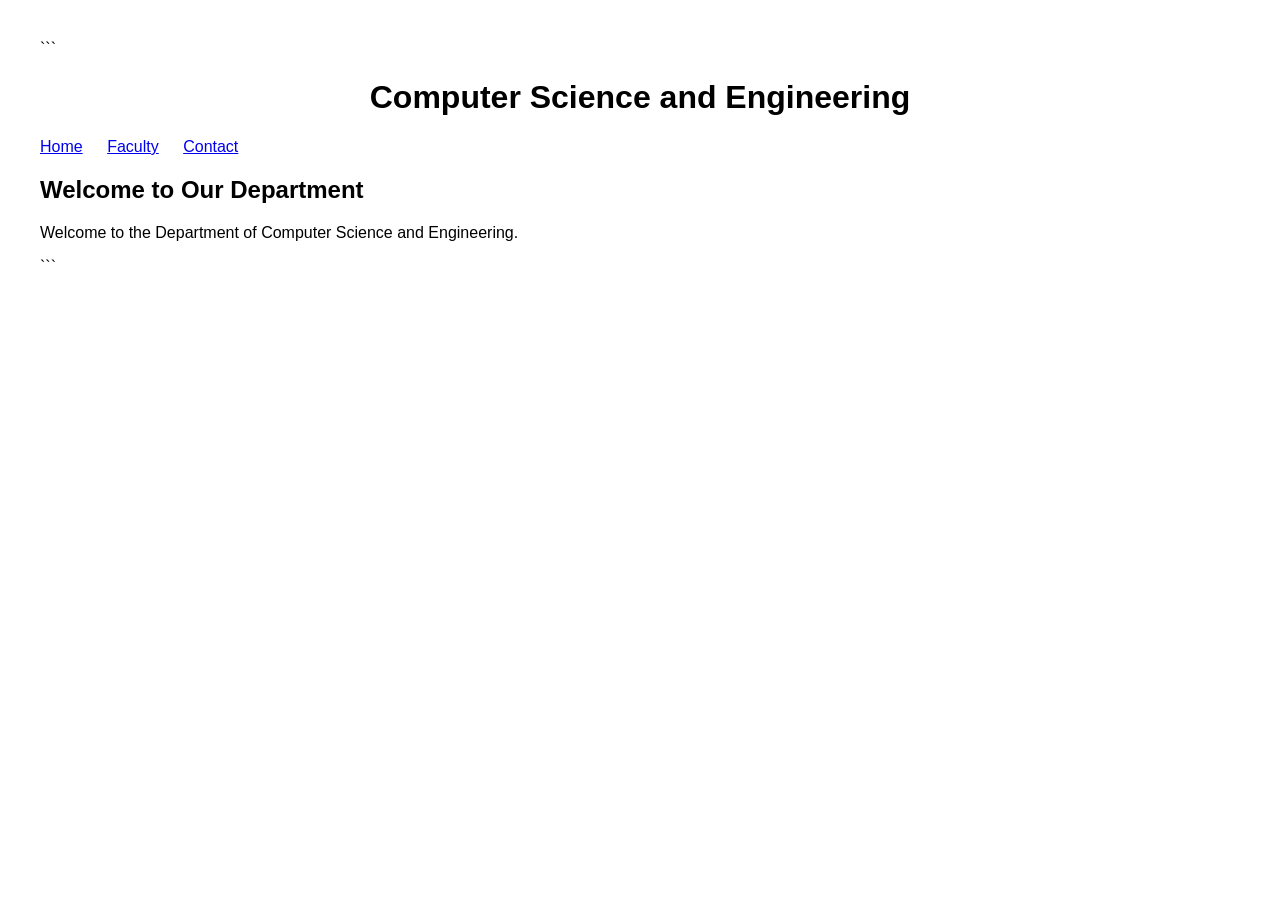
==== index.html @ 587e8c76 "Initiall commit" ====
<!DOCTYPE html>

<html>
<head>
    <title>CSE Department</title>
    <link rel="stylesheet" href="style.css">
</head>
<body>

```
<h1>Computer Science and Engineering</h1>

<nav>
    <a href="index.html">Home</a>
    <a href="faculty.html">Faculty</a>
    <a href="contact.html">Contact</a>
</nav>

<h2>Welcome to Our Department</h2>

<p>Welcome to the Department of Computer Science and Engineering.</p>
```

</body>
</html>
---- style.css ----
body {
font-family: Arial, sans-serif;
margin: 40px;
}

h1 {
text-align: center;
}

nav {
margin: 20px 0;
}

nav a {
margin-right: 20px;
}

table {
border-collapse: collapse;
}

th, td {
padding: 10px;
}
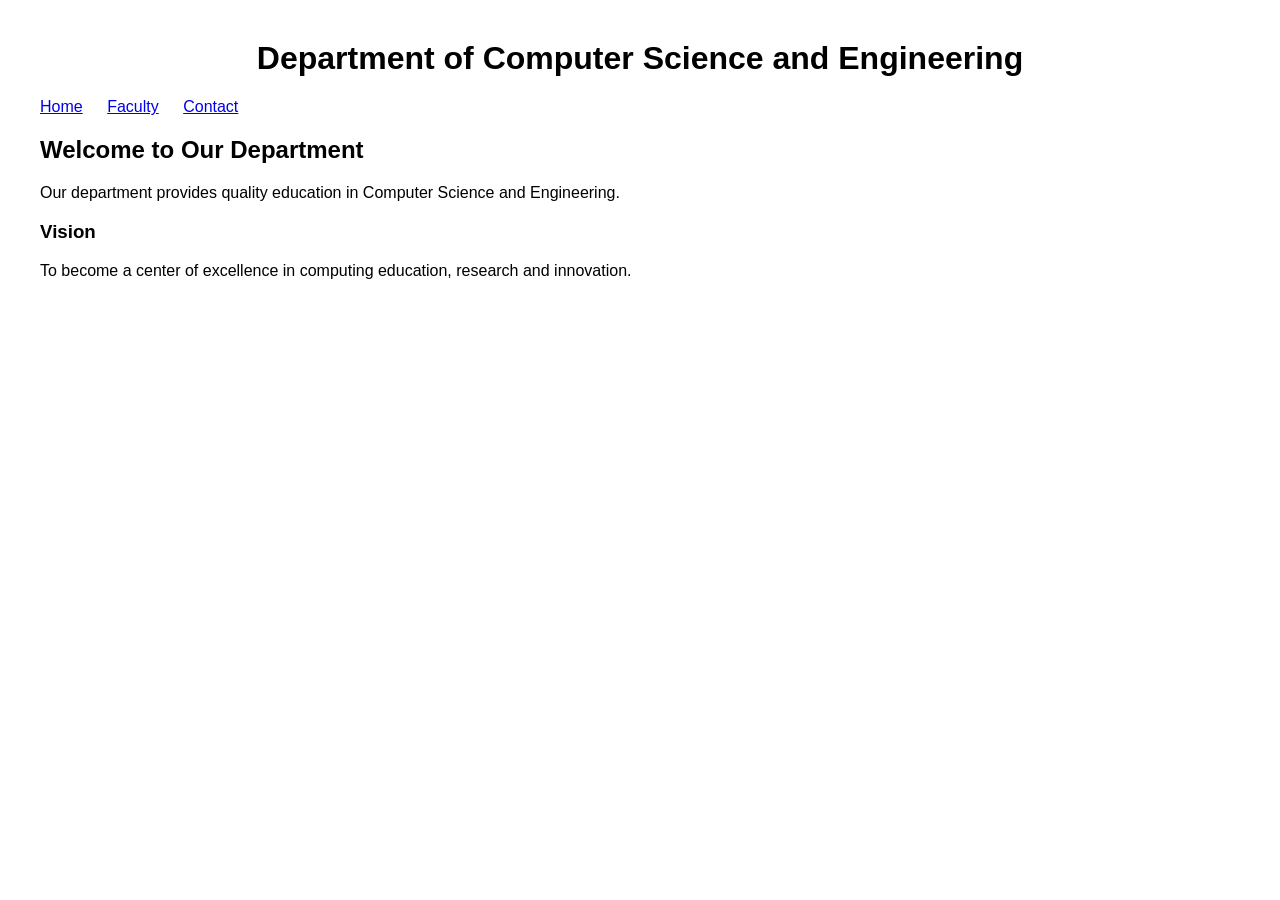
==== commit e2f65ddd: "changes in index file" ====
--- a/index.html
+++ b/index.html
@@ -7,8 +7,7 @@
 </head>
 <body>
 
-```
-<h1>Computer Science and Engineering</h1>
+<h1>Department of Computer Science and Engineering</h1>
 
 <nav>
     <a href="index.html">Home</a>
@@ -18,8 +17,11 @@
 
 <h2>Welcome to Our Department</h2>
 
-<p>Welcome to the Department of Computer Science and Engineering.</p>
-```
+<p>Our department provides quality education in Computer Science and Engineering.</p>
+
+<h3>Vision</h3>
+
+<p>To become a center of excellence in computing education, research and innovation.</p>
 
 </body>
 </html>
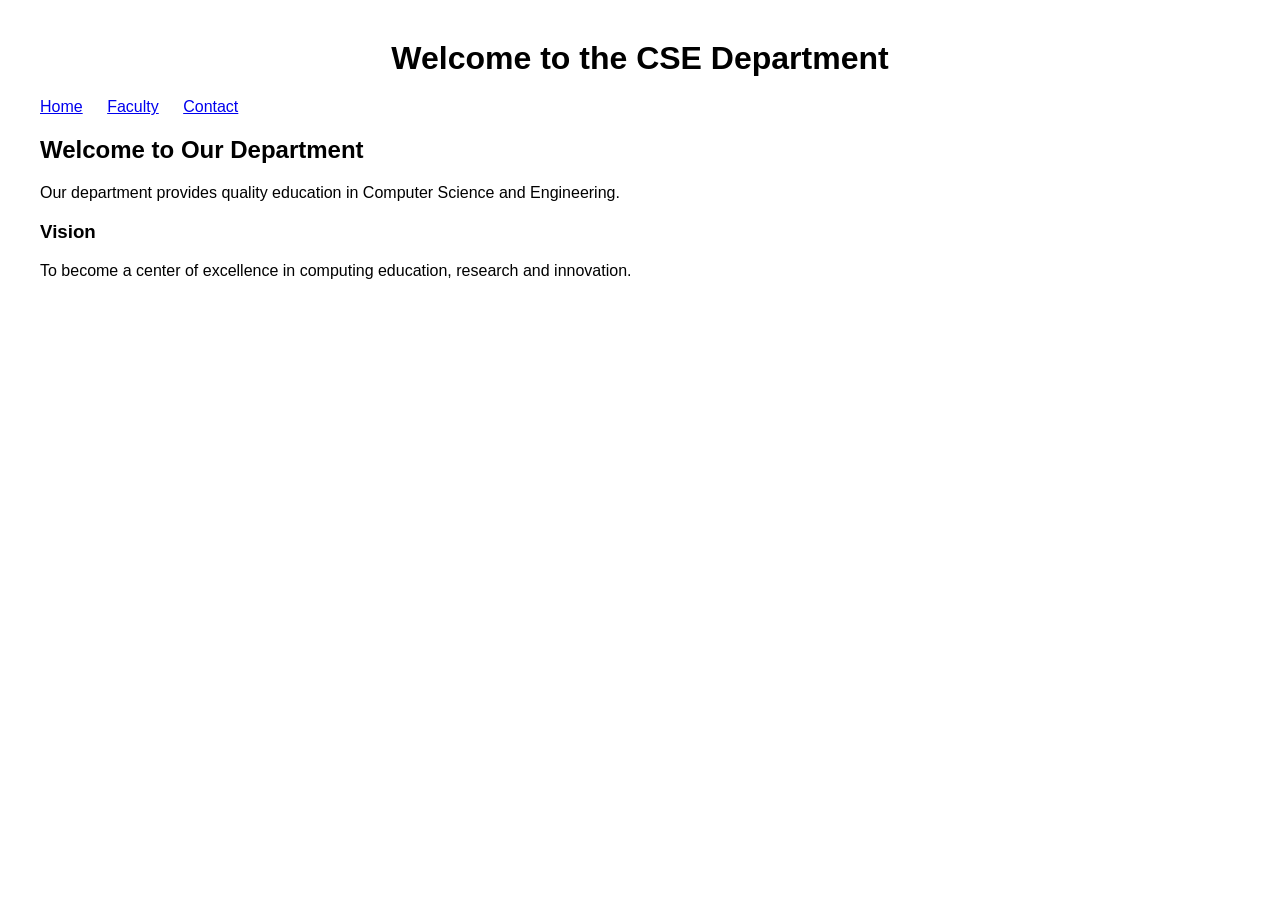
==== commit aeff41b3: "update home page" ====
--- a/index.html
+++ b/index.html
@@ -7,7 +7,7 @@
 </head>
 <body>
 
-<h1>Department of Computer Science and Engineering</h1>
+<h1>Welcome to the CSE Department</h1>
 
 <nav>
     <a href="index.html">Home</a>
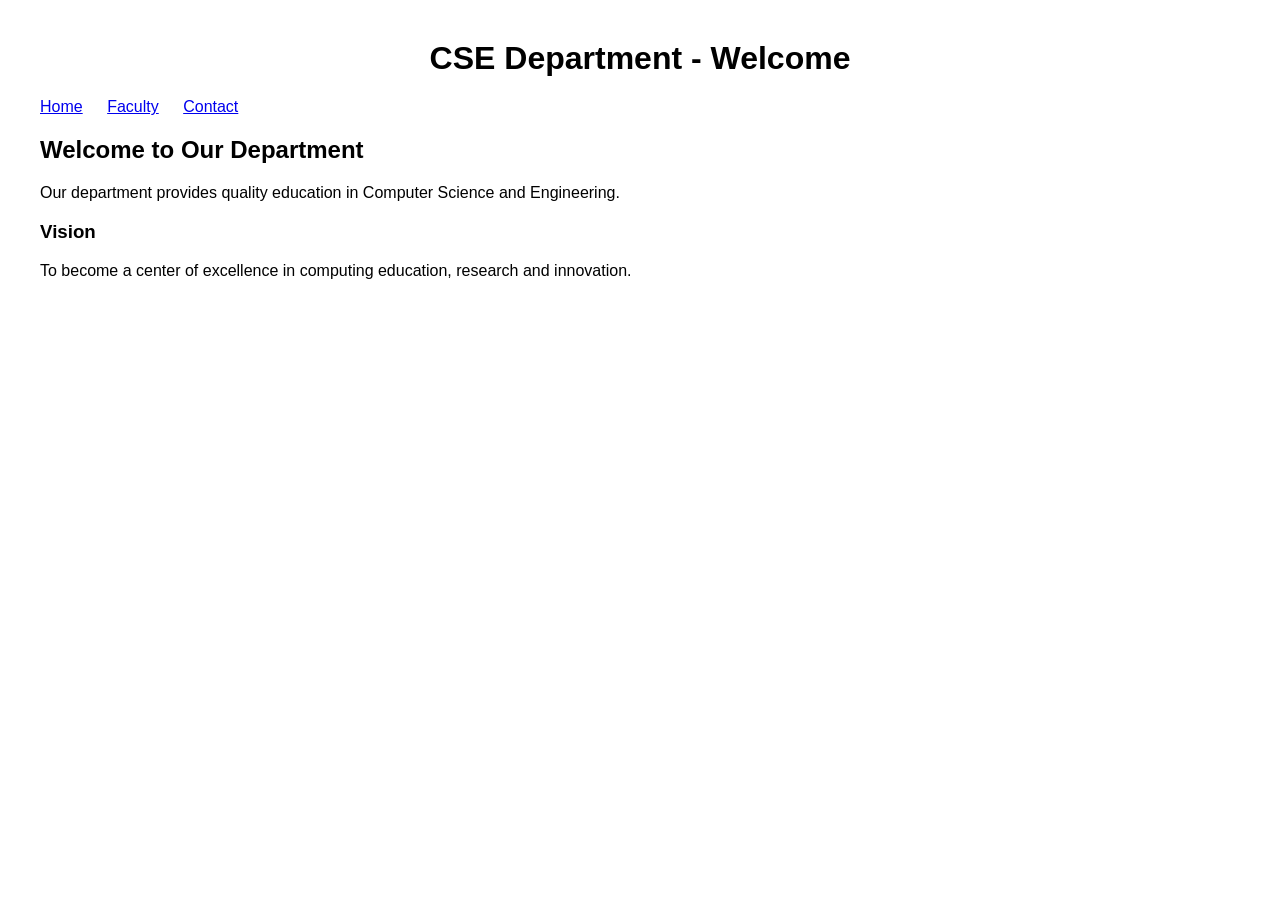
==== commit 7955269f: "update homedesign" ====
--- a/index.html
+++ b/index.html
@@ -7,7 +7,7 @@
 </head>
 <body>
 
-<h1>Welcome to the CSE Department</h1>
+<h1>CSE Department - Welcome</h1>
 
 <nav>
     <a href="index.html">Home</a>
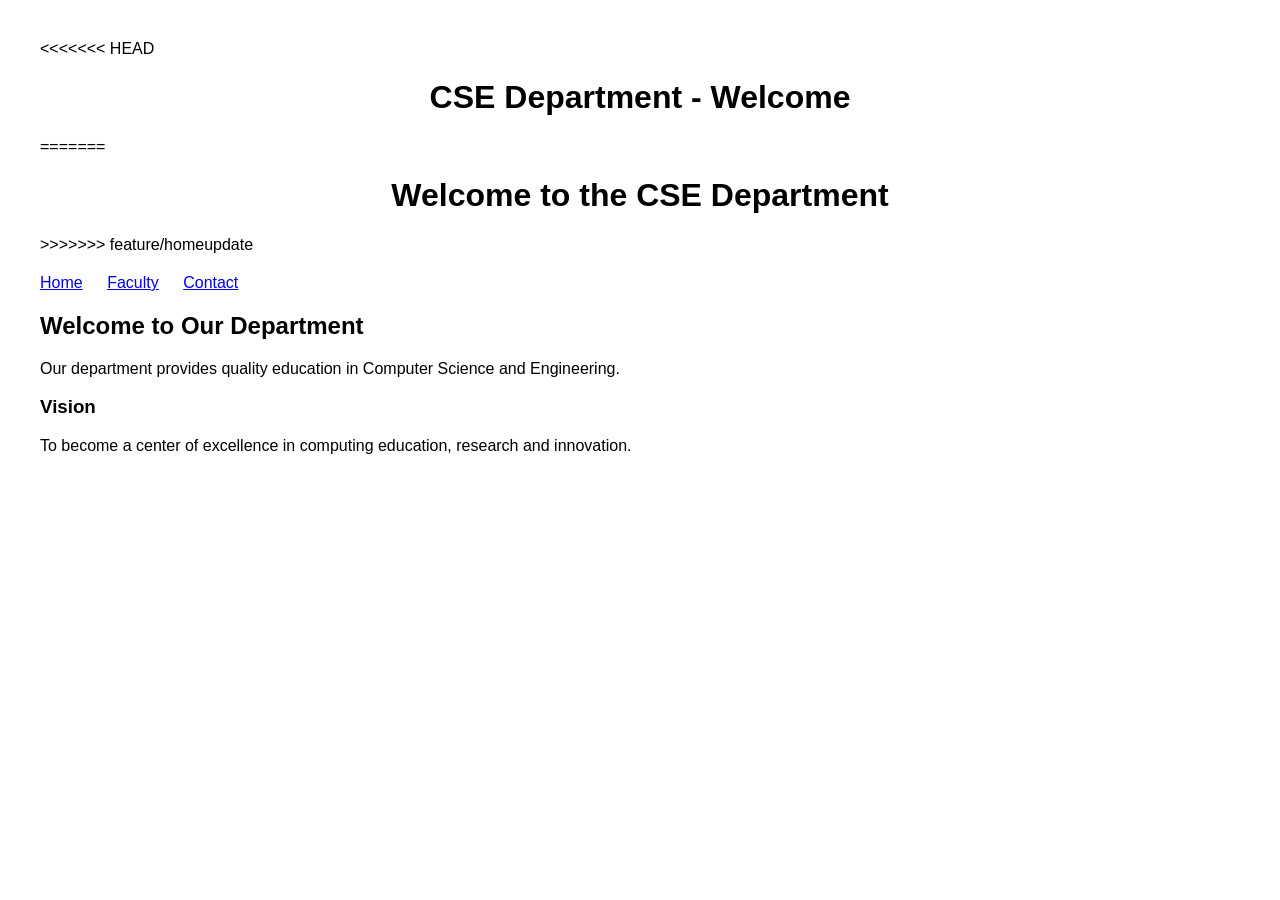
==== commit 8e0e3d3b: "resolve" ====
--- a/index.html
+++ b/index.html
@@ -7,7 +7,11 @@
 </head>
 <body>
 
+<<<<<<< HEAD
 <h1>CSE Department - Welcome</h1>
+=======
+<h1>Welcome to the CSE Department</h1>
+>>>>>>> feature/homeupdate
 
 <nav>
     <a href="index.html">Home</a>
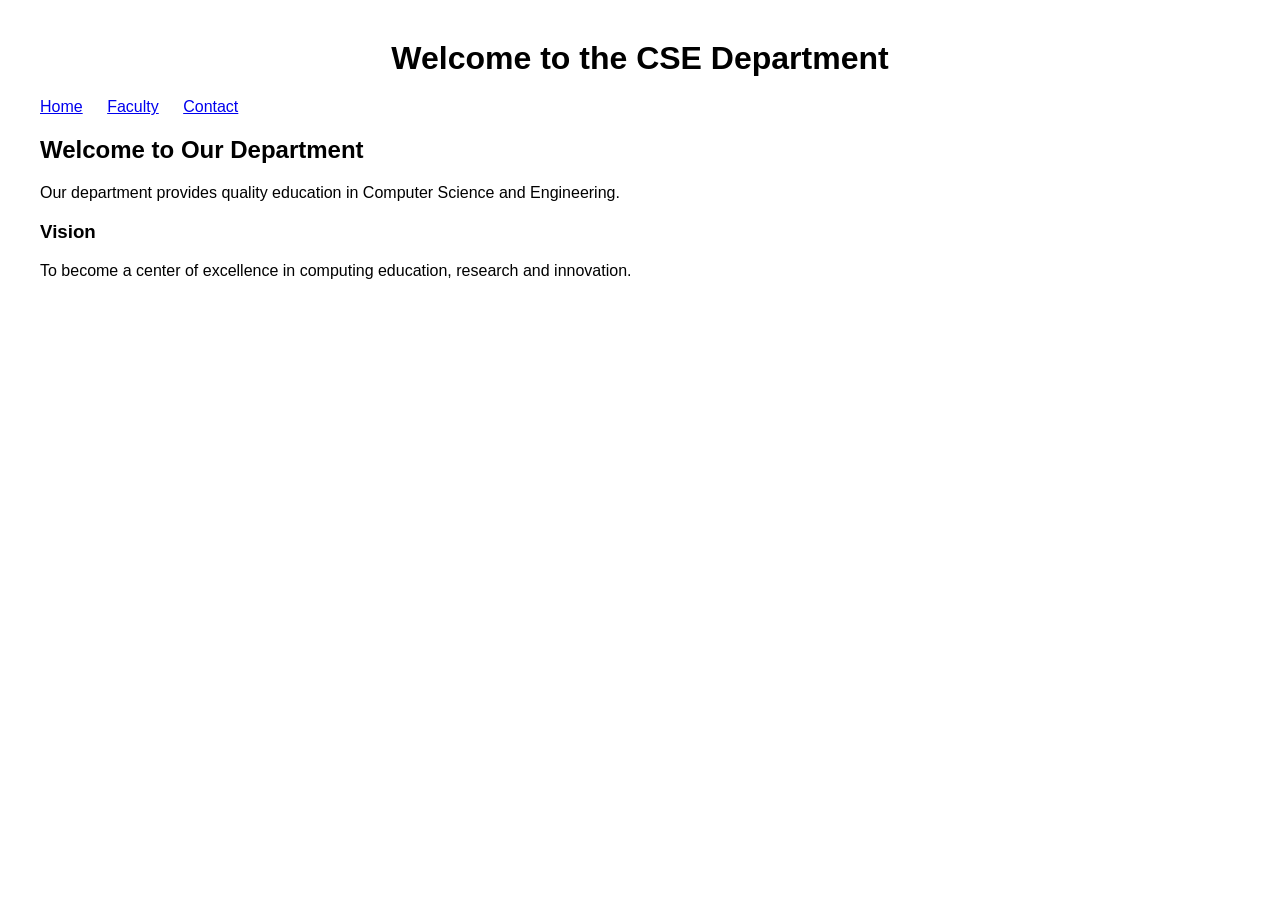
==== commit a3c85efa: "change" ====
--- a/index.html
+++ b/index.html
@@ -7,11 +7,7 @@
 </head>
 <body>
 
-<<<<<<< HEAD
-<h1>CSE Department - Welcome</h1>
-=======
 <h1>Welcome to the CSE Department</h1>
->>>>>>> feature/homeupdate
 
 <nav>
     <a href="index.html">Home</a>
